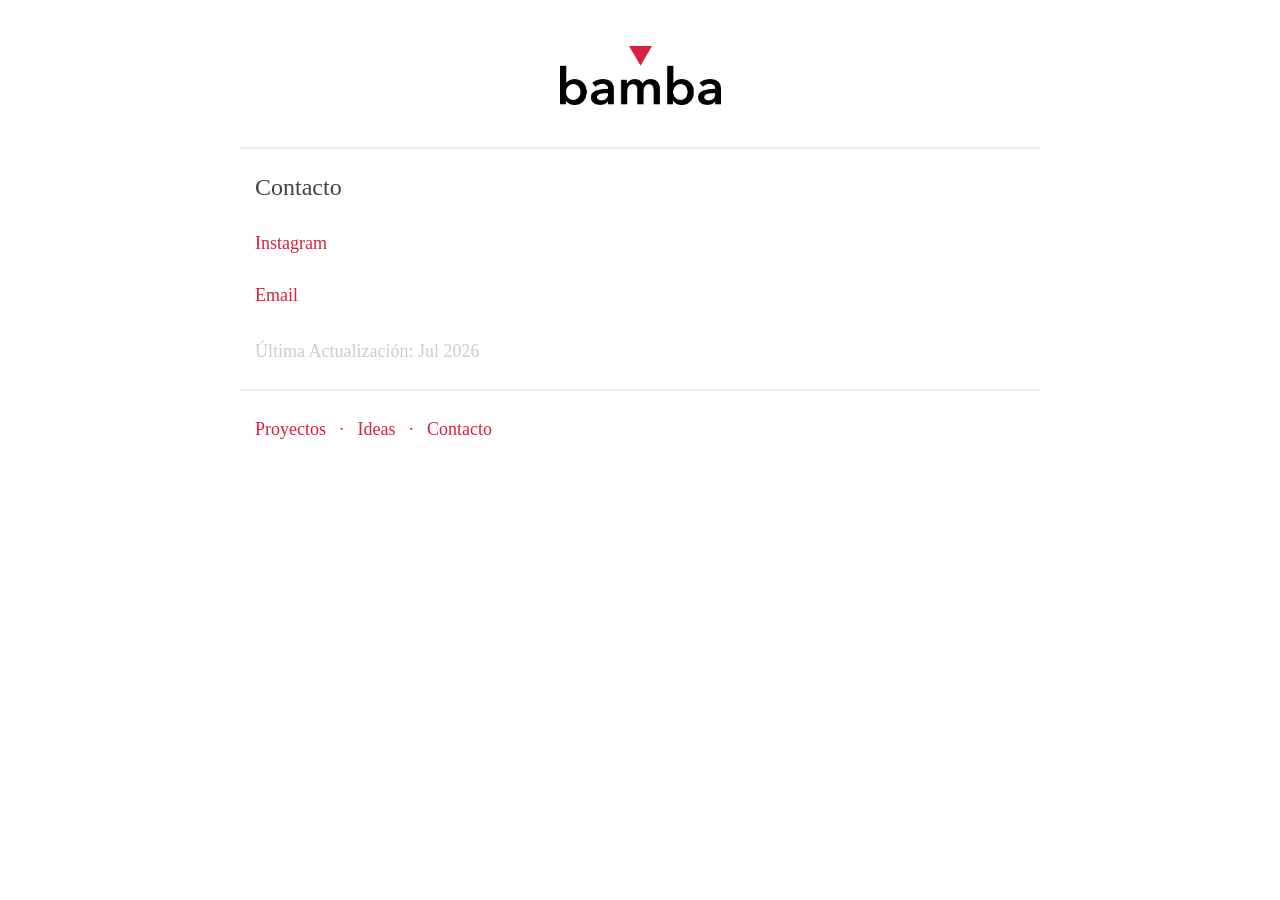
==== ct.html @ e67d8d40 "Changes submitted" ====
<!DOCTYPE html>
<html>
<head>
  <meta charset="utf-8">
  <title>bamba.mx</title>
  <meta name="viewport" content="width=device-width, initial-scale=1.0">
  <link rel="stylesheet" href="style.css">
  <link rel="icon" href="logo.png">
</head>
<body>
  <p></p>
  <br>
  <center><a href="index.html"><img src="img/logoWhite.png" width="161" height="59"/></a></center>
  <br>
  <hr color="#EEEEEE">
<!-- ---------------------------------------------------------------- -->

  <div class="h3 pad">Contacto</div>
  <div class="main-text pad">
    <a href="https://www.instagram.com/bamba_taller/">Instagram</a><br><br>
    <a href="mailto:info@bamba.mx">Email</a><br>
  </div>
  <div class="date pad">Última Actualización: Jul 2026<br>
  </div>

<!-- ---------------------------------------------------------------- -->
  <hr color="#EEEEEE">
  <div class="menu pad">
    <a href="pr.html">Proyectos &nbsp; · &nbsp;</a>
    <a href="id.html">Ideas &nbsp; · &nbsp;</a>
    <a href="ct.html">Contacto</a>
    <p></p>
  </div>
</body>
</html>
---- style.css ----
body {
  max-width: 40em;
  margin: 0 auto;
  font-size: 20px;
  line-height: 26px;
  background-color: #fff;
  color: #444444; 
  font-family: Avenir Next;/*Menlo; Georgia;*/
}

a {
  color: #D9203F;/*#629af8; /*#f08080;*/
  text-decoration: none; 
  overflow-wrap: break-word;
  word-wrap: break-word}
a:hover {
  color: #cd5c5c;/*#3C82F6;/*#cd5c5c;*/
  text-decoration: none; }

.pad {
  padding: 15px;
}
.header a{
  color: #D9203F;
  font-size: 40px;
  font-weight: normal;
  text-align: left;
  text-decoration: none;
}
.h3 {
  font-size: 24px;
  font-weight: normal;
  /*text-transform: uppercase;*/
}
.menu {
  color: #D9203F;
  font-size: 18px;
  font-weight: normal;
  text-align: left;
  float: left;
} 
.date {
  color: #CCCCCC;
  font-size: 18px;
  font-weight: normal;
  text-align: left;
}
.main-text {
  font-size: 18px;
  font-weight: normal;
  text-align: left;
}
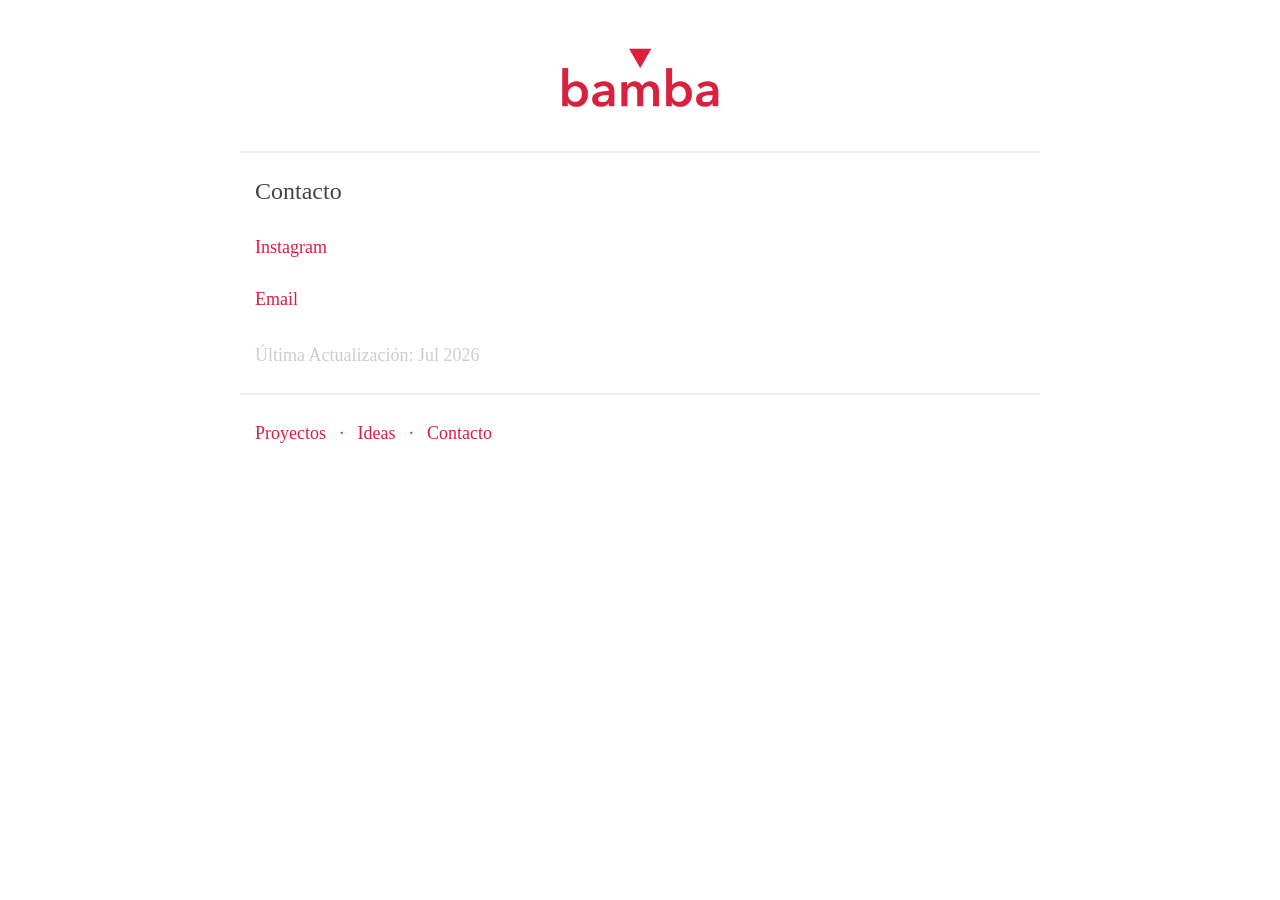
==== commit 085bb15e: "Changes submitted" ====
--- a/ct.html
+++ b/ct.html
@@ -10,7 +10,7 @@
 <body>
   <p></p>
   <br>
-  <center><a href="index.html"><img src="img/logoWhite.png" width="161" height="59"/></a></center>
+  <center><a href="index.html"><img src="img/logoRed2.png" width="161" height="63"/></a></center>
   <br>
   <hr color="#EEEEEE">
 <!-- ---------------------------------------------------------------- -->
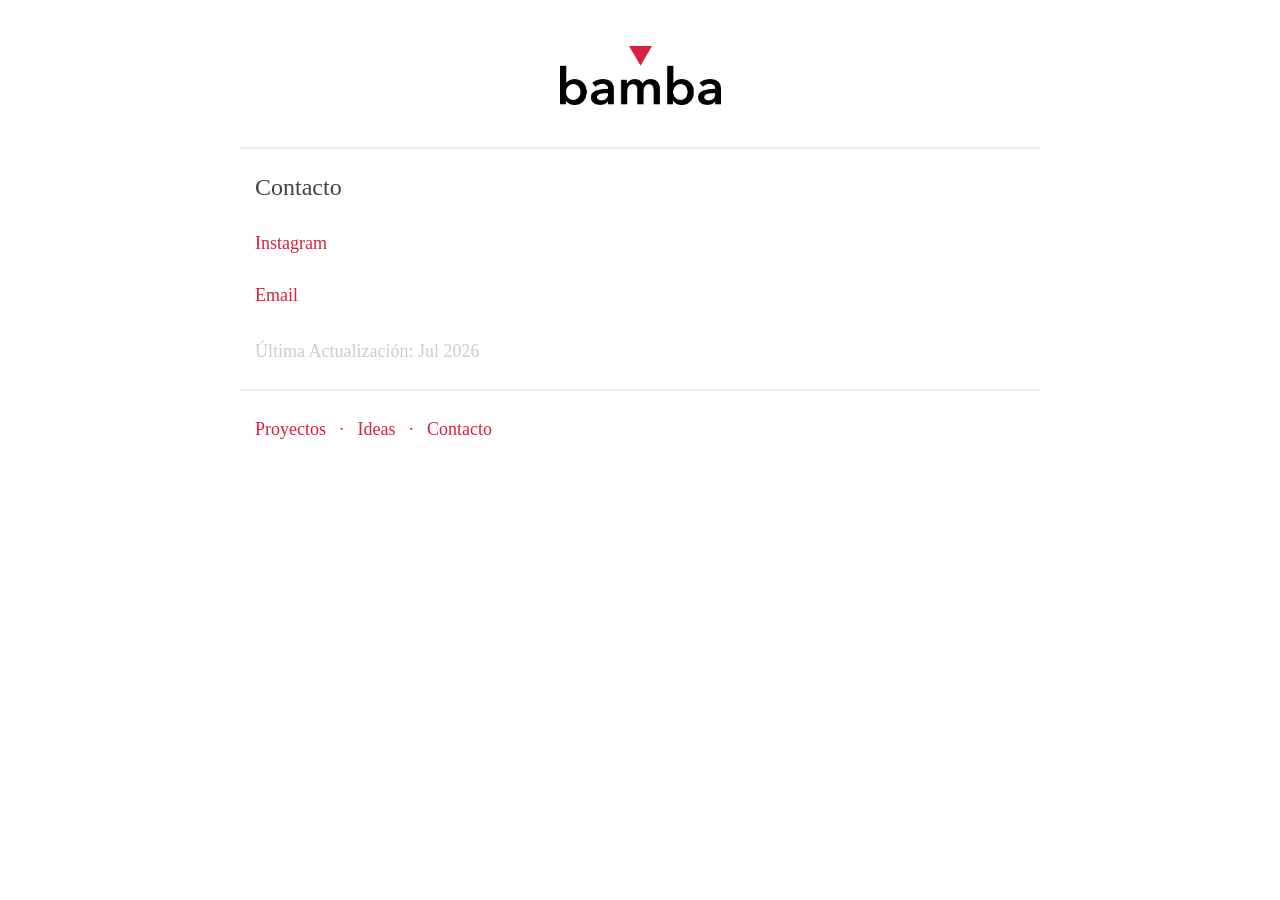
==== commit b80ff151: "Changes submitted" ====
--- a/ct.html
+++ b/ct.html
@@ -10,7 +10,7 @@
 <body>
   <p></p>
   <br>
-  <center><a href="index.html"><img src="img/logoRed2.png" width="161" height="63"/></a></center>
+  <center><a href="index.html"><img src="img/logoWhite.png" width="161" height="59"/></a></center>
   <br>
   <hr color="#EEEEEE">
 <!-- ---------------------------------------------------------------- -->
